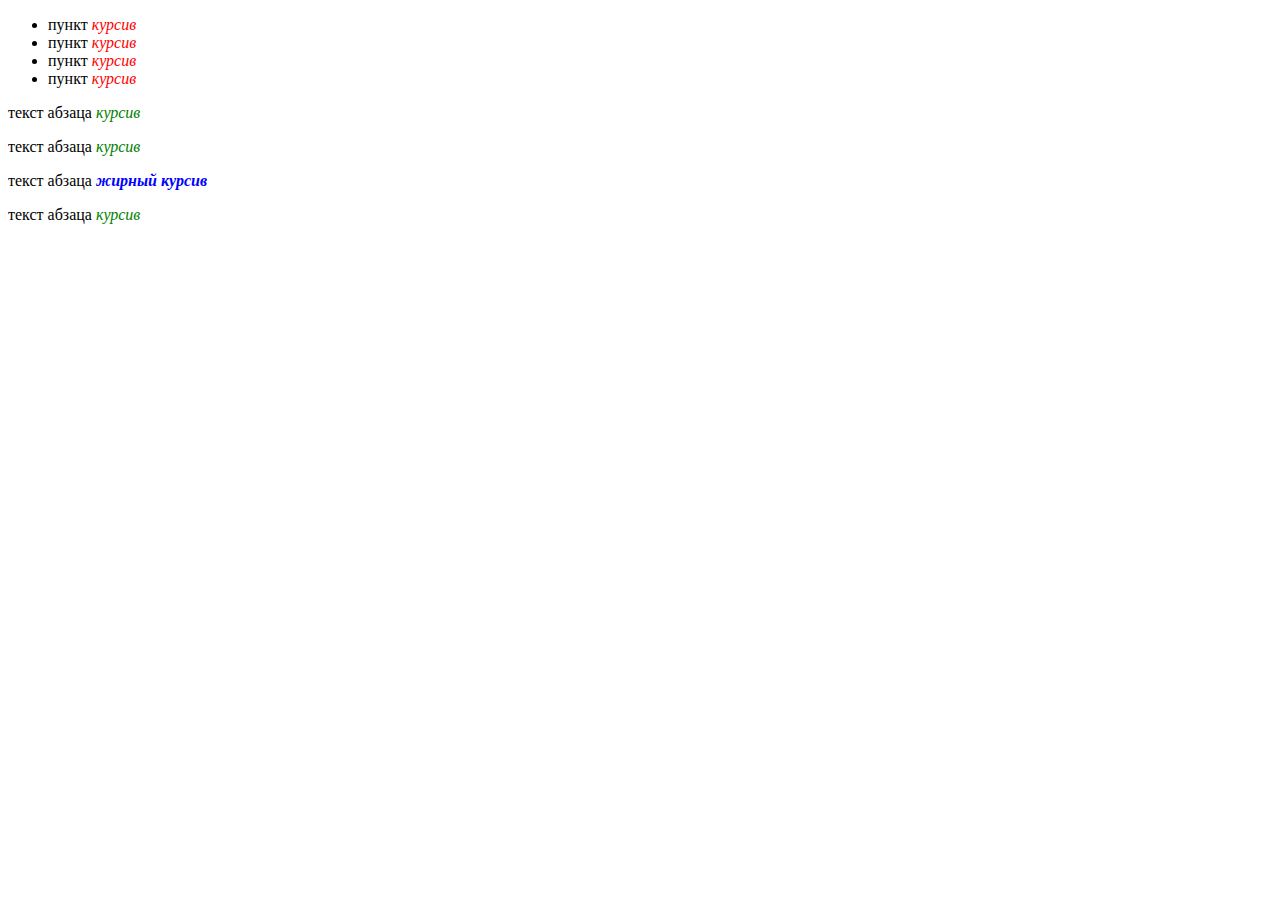
==== index5.html @ 23a9b988 "comment" ====
<!DOCTYPE html>
<html lang="en">
<head>
    <meta charset="UTF-8">
    <meta http-equiv="X-UA-Compatible" content="IE=edge">
    <meta name="viewport" content="width=device-width, initial-scale=1.0">
    <title>Lab2.3</title>
    <link rel="stylesheet" href="css/style.css">
</head>
<body>
    <ul>
        <li>пункт <i>курсив</i></li>
        <li>пункт <i>курсив</i></li>
        <li>пункт <i>курсив</i></li>
        <li>пункт <i>курсив</i></li>
    </ul>
    <p>
        текст абзаца <i>курсив</i>
    </p>
    <p>
        текст абзаца <i>курсив</i>
    </p>

    <p>
        текст абзаца <b><i>жирный курсив</i></b>
    </p>
    <p>
        текст абзаца <i>курсив</i>
    </p>
    
     
</body>
</html>
---- css/style.css ----
/*index2
p{
    color: orange;
    width: 300px;
    text-align: justify;
}
h1{
    color:green;
    text-align: right;
}
h2{
    color:blue;
    text-align: center;
    width: 300px;
}

h3{
    color:red;
}

td{
    text-align: center;
}
table{
    width: 500px;
}
th{
    text-align: left;
}*/


/*index3
table{
    width: 500px;
    height: 300px;
}
td{
    text-align: center;
    font-weight: bold;
}
th{
    font-weight: normal;
}
h2{
    font-style: italic;
}
.t1{
    color: green;
    text-decoration: line-through;
}
.t2{
    font-size: 16pt;
    text-decoration:underline;
}

a{
    color:red;
    text-decoration: none;
}*/
/*index4
h1{
    text-align: center;
    color: blue;
}

h2{
    text-align: center;
    color: green;
    font-weight: normal;
}
p{
    text-align: justify;
    font-family: Arial, Helvetica, sans-serif;
}
i{
    color:green;
}
li{
    text-align: justify;
}*/
p i {
color:green;
}
ul i{
    color:red;
}

p b i{
    color: blue;
}
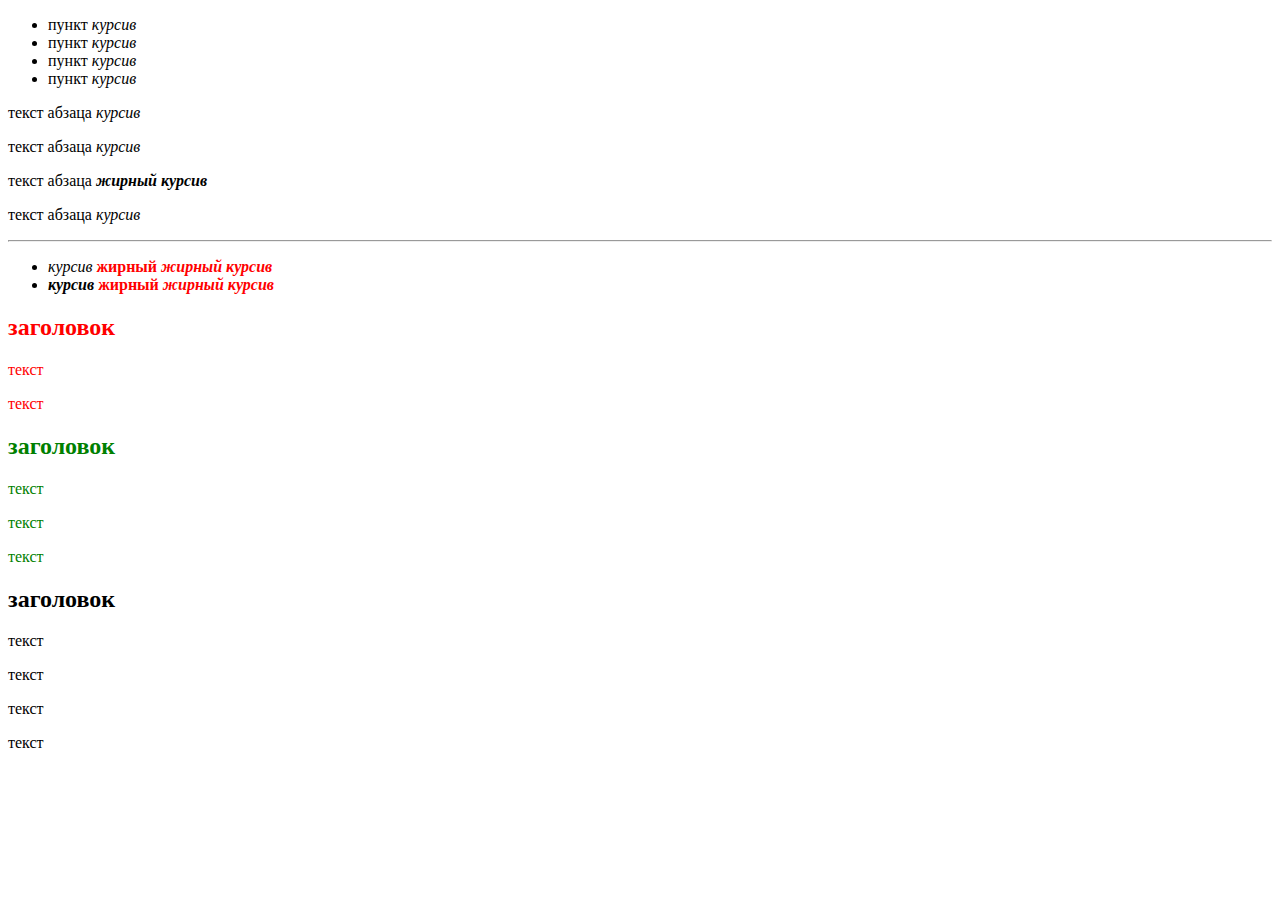
==== commit 5e2e13ea: "comment" ====
--- a/index5.html
+++ b/index5.html
@@ -29,5 +29,59 @@
     </p>
     
      
+<hr>
+
+<ul>
+	<li>
+		<i>курсив</i>
+		<b>жирный</b>
+		<b><i>жирный курсив</i></b>
+	</li>
+	<li>
+		<i><b>курсив</b></i>
+		<b>жирный</b>
+		<b><i>жирный курсив</i></b>
+	</li>
+</ul>
+
+
+<div class="div1">
+	<h2>заголовок</h2>
+	<p>
+		текст
+	</p>
+	<p>
+		текст
+	</p>
+</div>
+<div class="div2">
+	<h2>заголовок</h2>
+	<p>
+		текст
+	</p>
+	<p>
+		текст
+	</p>
+	<p>
+		текст
+	</p>
+</div>
+<div>
+	<h2>заголовок</h2>
+	<p>
+		текст
+	</p>
+	<p>
+		текст
+	</p>
+	<p>
+		текст
+	</p>
+	<p>
+		текст
+	</p>
+</div>
+
+
 </body>
 </html>--- a/css/style.css
+++ b/css/style.css
@@ -78,7 +78,7 @@
 li{
     text-align: justify;
 }*/
-p i {
+/*p i {
 color:green;
 }
 ul i{
@@ -87,4 +87,17 @@
 
 p b i{
     color: blue;
+}
+*/
+
+li > b{
+    color:red;
+}
+.div1 {
+    color: red;
+}
+
+.div2{
+    color:green;
+
 }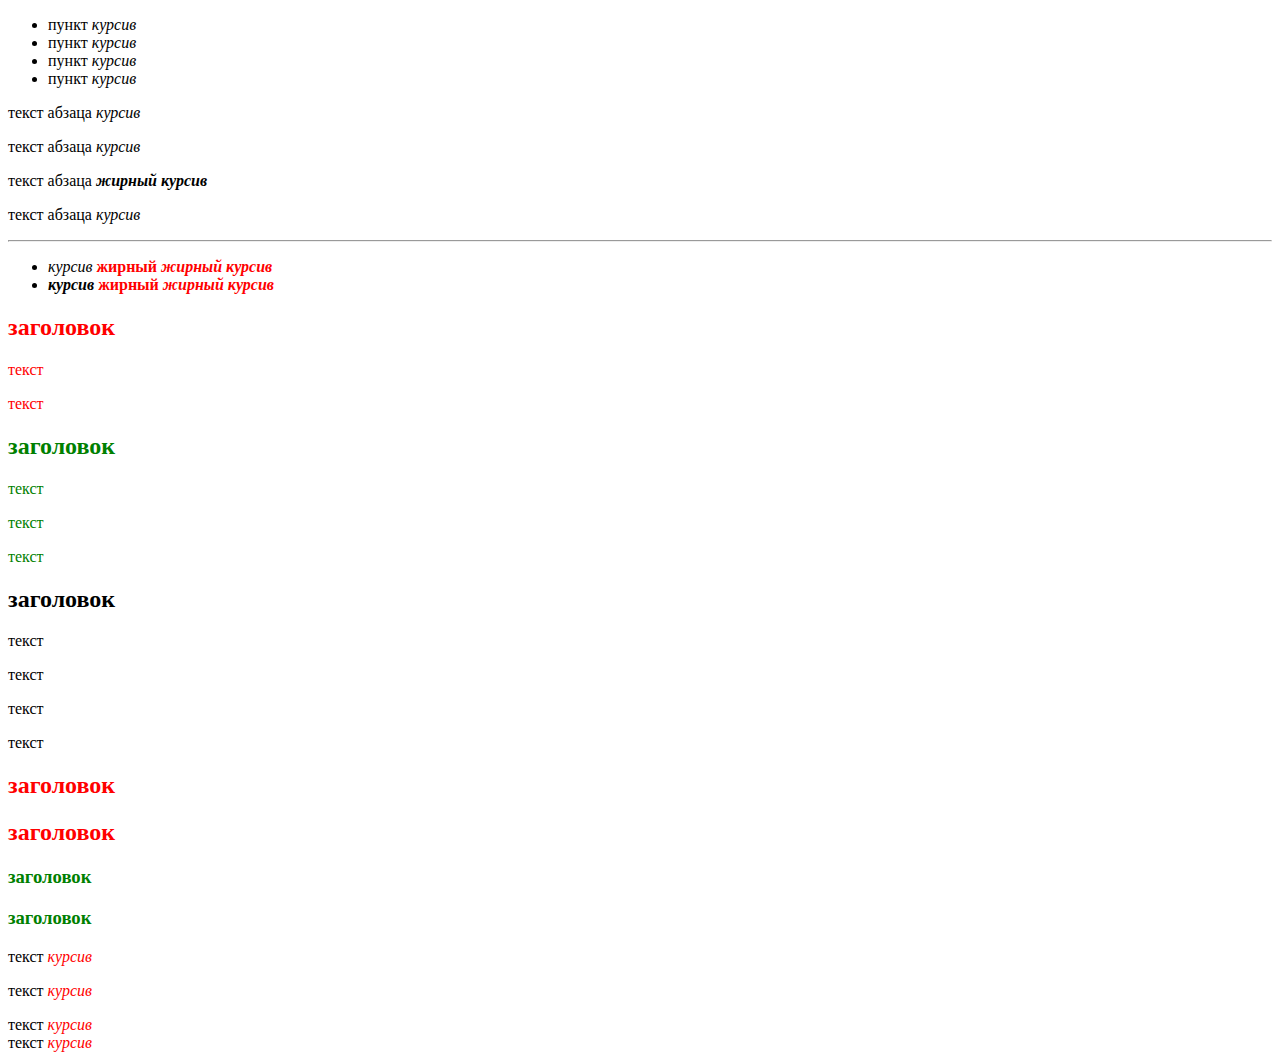
==== commit d4b8fd45: "comment" ====
--- a/index5.html
+++ b/index5.html
@@ -82,6 +82,26 @@
 	</p>
 </div>
 
+<h2 class="header">заголовок</h2>
+<h2 class="header">заголовок</h2>
+<h3 class="header">заголовок</h3>
+<h3 class="header">заголовок</h3>
+
+
+
+<p class="eee">
+	текст <i>курсив</i>
+</p>
+<p class="eee">
+	текст <i>курсив</i>
+</p>
+<div class="eee">
+	текст <i>курсив</i>
+</div>
+<div class="eee">
+	текст <i>курсив</i>
+</div>
+
 
 </body>
 </html>--- a/css/style.css
+++ b/css/style.css
@@ -100,4 +100,16 @@
 .div2{
     color:green;
 
+}
+
+h2.header {
+    color:red;
+}
+
+h3.header{
+    color:green;
+}
+
+.eee i{
+    color: red;
 }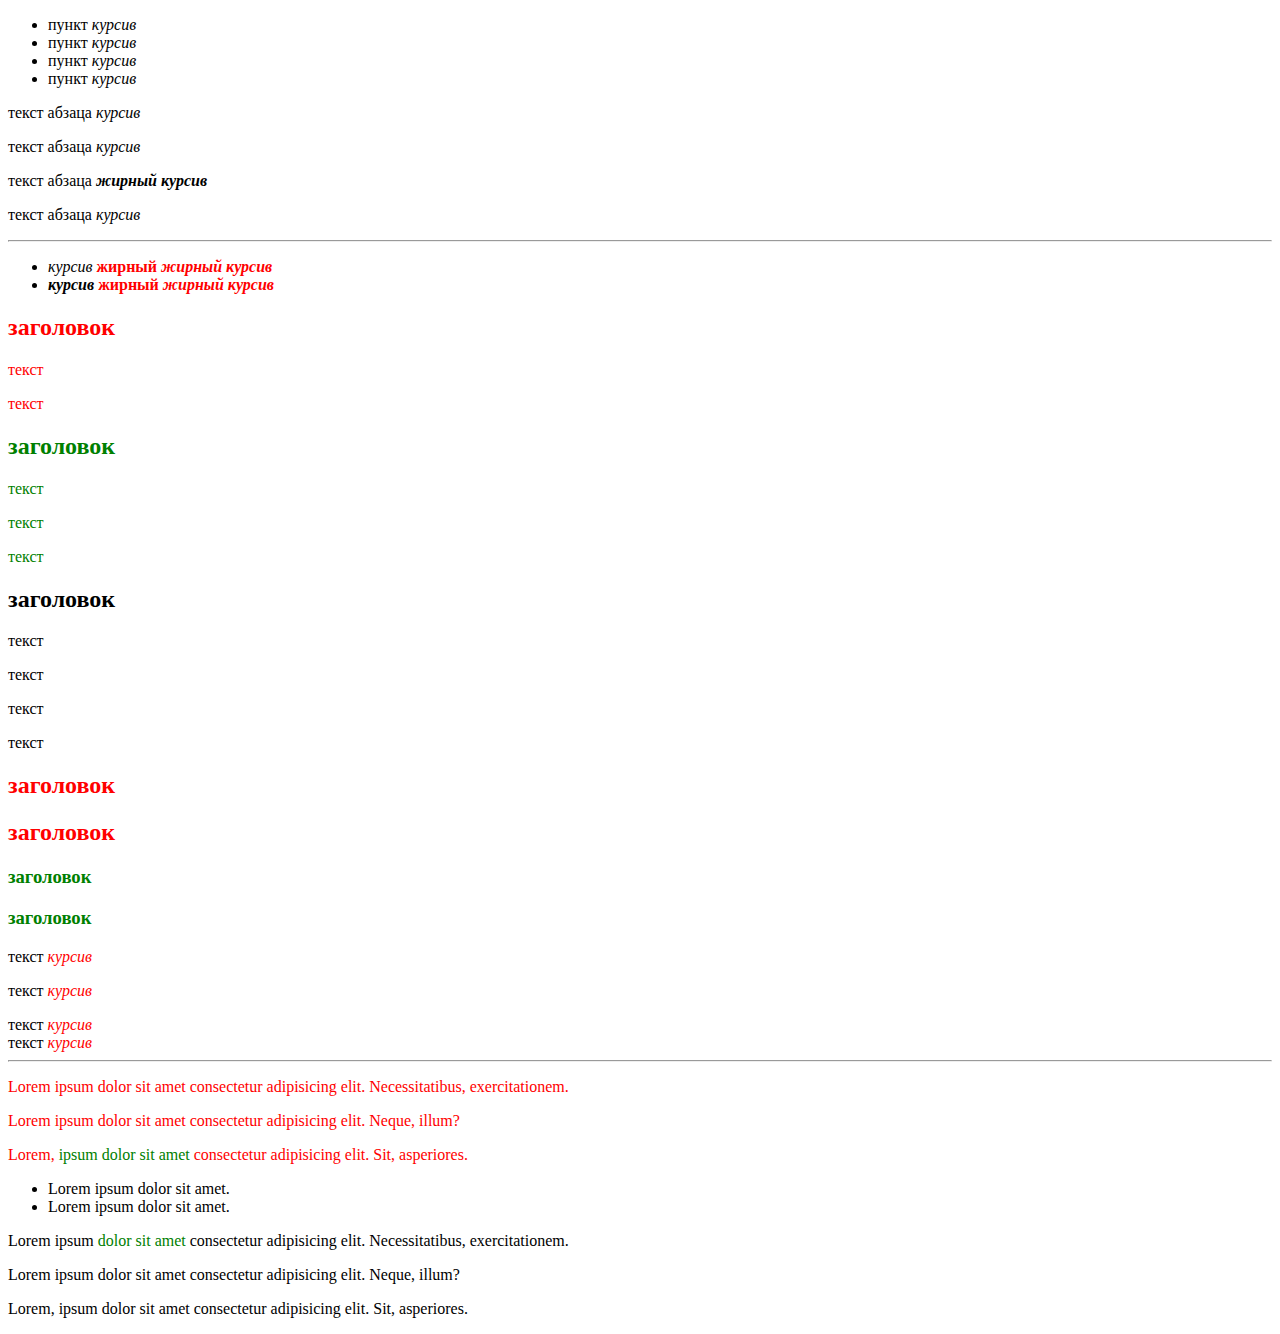
==== commit 5775dcd8: "comment" ====
--- a/index5.html
+++ b/index5.html
@@ -101,7 +101,21 @@
 <div class="eee">
 	текст <i>курсив</i>
 </div>
-
+<hr>
+<div class="aaa">
+	<p class="bbb">Lorem ipsum dolor sit amet consectetur adipisicing elit. Necessitatibus, exercitationem.</p>
+	<p class="bbb">Lorem ipsum dolor sit amet consectetur adipisicing elit. Neque, illum?</p>
+	<p class="bbb">Lorem, <span class="bbb">ipsum dolor sit amet</span> consectetur adipisicing elit. Sit, asperiores.</p>
+</div>
+<div class="aaa">
+	<ul>
+		<li class="bbb">Lorem ipsum dolor sit amet.</li>
+		<li>Lorem ipsum dolor sit amet.</li>
+	</ul>
+	<p>Lorem ipsum <span class="bbb">dolor sit amet</span> consectetur adipisicing elit. Necessitatibus, exercitationem.</p>
+	<p>Lorem ipsum dolor sit amet consectetur adipisicing elit. Neque, illum?</p>
+	<p>Lorem, ipsum dolor sit amet consectetur adipisicing elit. Sit, asperiores.</p>
+</div>
 
 </body>
 </html>--- a/css/style.css
+++ b/css/style.css
@@ -112,4 +112,12 @@
 
 .eee i{
     color: red;
-}+}
+
+.aaa p.bbb {
+	color: red;
+}
+
+.aaa p .bbb {
+	color:green;
+}
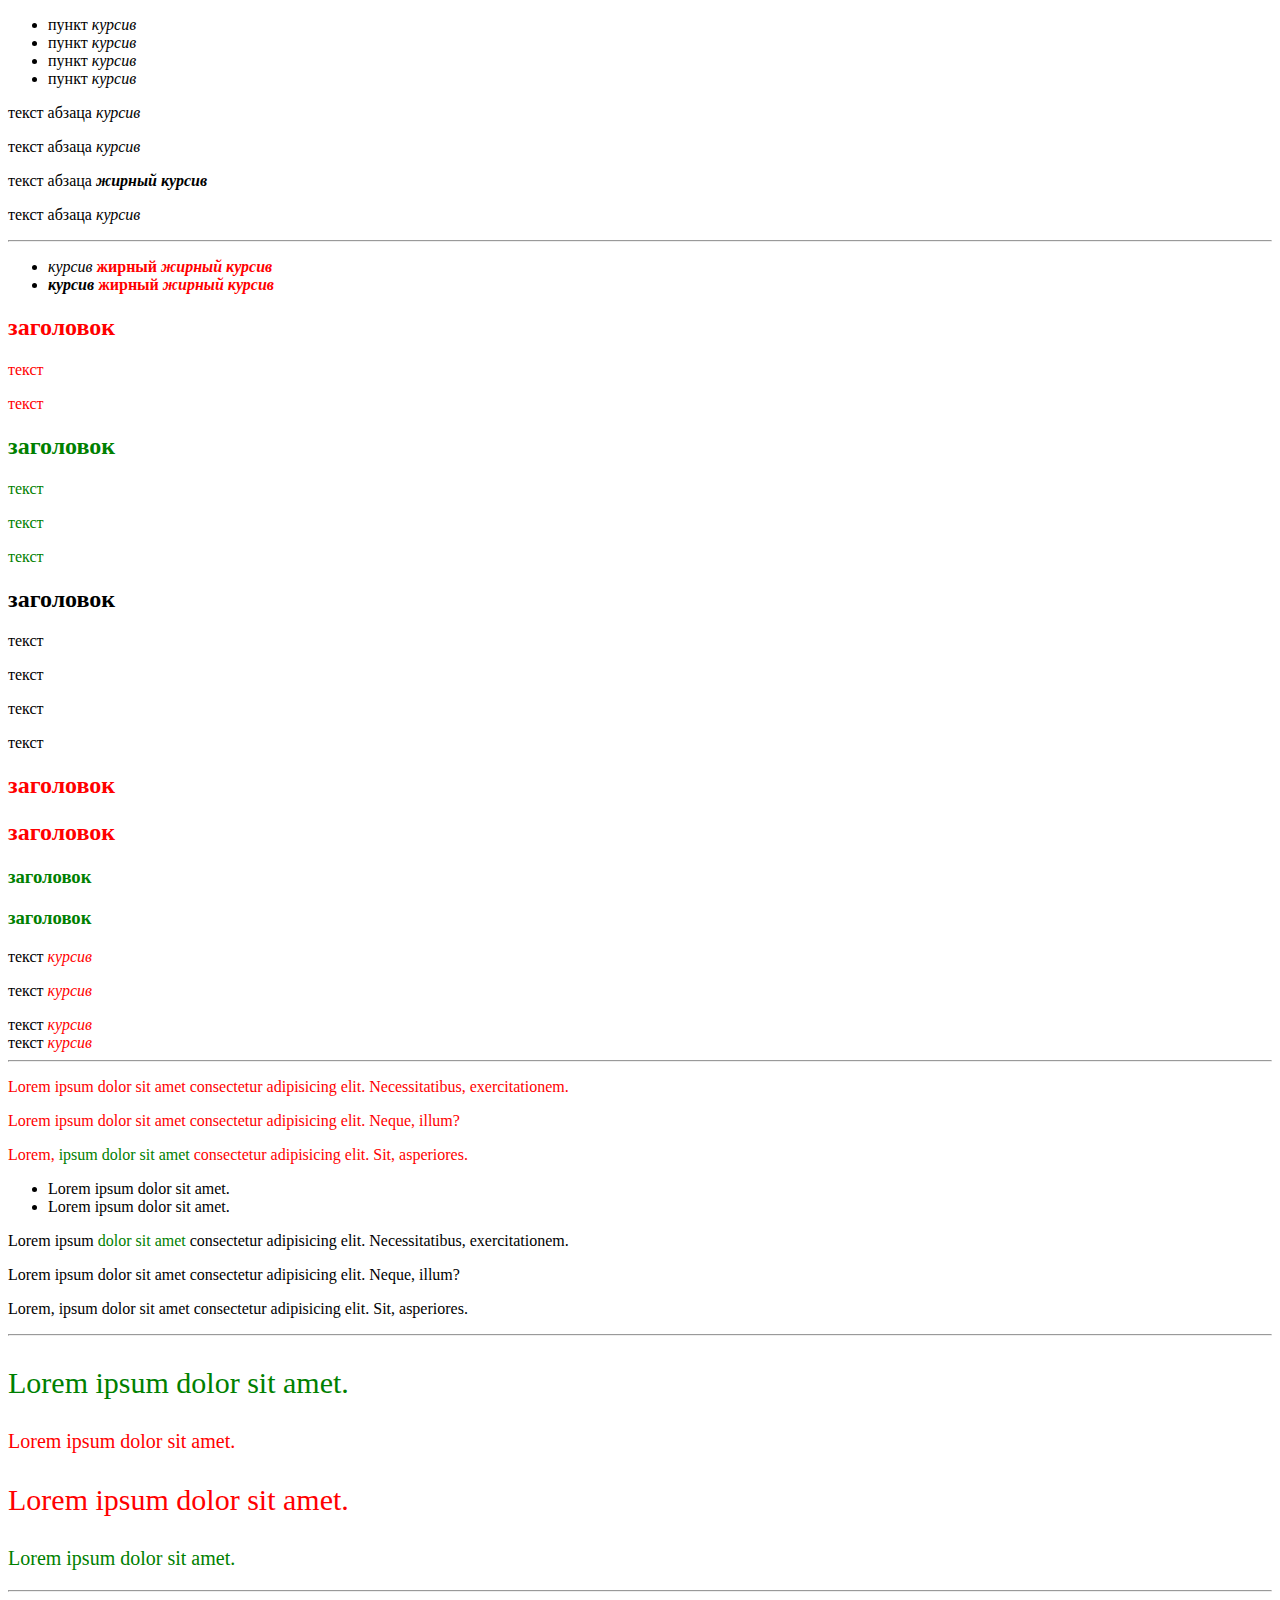
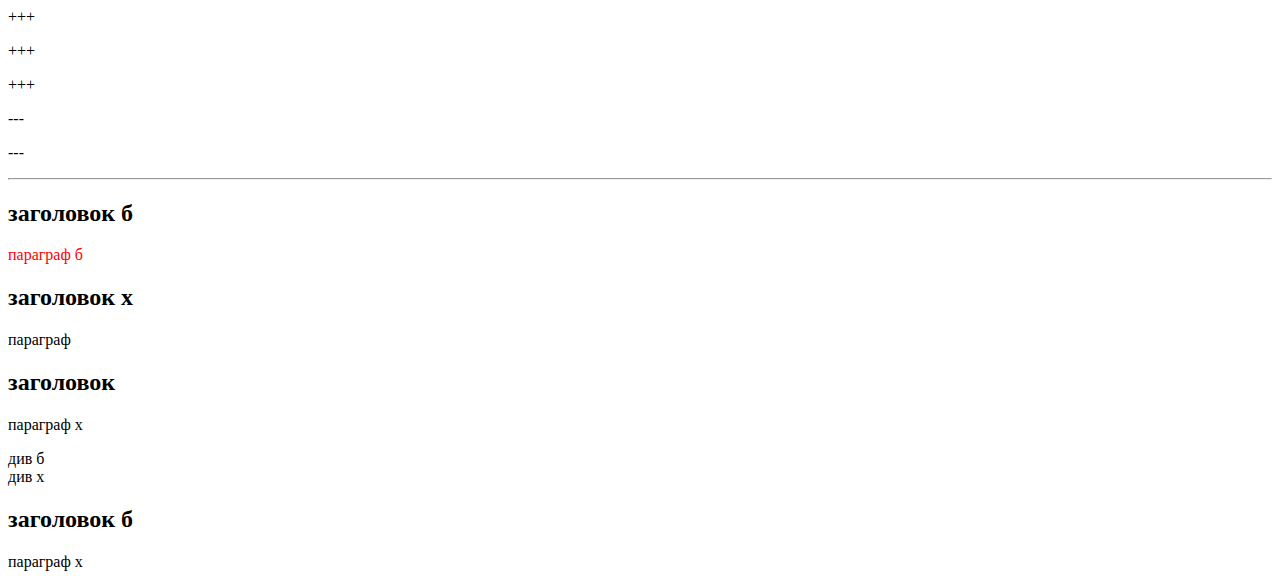
==== commit d95607f9: "comment" ====
--- a/index5.html
+++ b/index5.html
@@ -116,6 +116,64 @@
 	<p>Lorem ipsum dolor sit amet consectetur adipisicing elit. Neque, illum?</p>
 	<p>Lorem, ipsum dolor sit amet consectetur adipisicing elit. Sit, asperiores.</p>
 </div>
+ <hr>
+ <p class="success large">Lorem ipsum dolor sit amet.</p>
+ <p class="error small">Lorem ipsum dolor sit amet.</p>
+ <p class="error large">Lorem ipsum dolor sit amet.</p>
+ <p class="success small">Lorem ipsum dolor sit amet.</p>
+<hr>
+
+<div>
+	<p>
+		+++
+	</p>
+	<p>
+		+++
+	</p>
+</div>
+<div>
+	<p>
+		+++
+	</p>
+</div>
+
+<p>
+	---
+</p>
+<p>
+	---
+</p>
+<hr>
+<div id="block">
+	<h2 class="bbb">заголовок б</h2>
+	<p class="bbb">
+		параграф б
+	</p>
+	
+	<h2 class="xxx">заголовок х</h2>
+	<p>
+		параграф
+	</p>
+	
+	<h2>заголовок</h2>
+	<p class="xxx">
+		параграф х
+	</p>
+	
+	<div class="bbb">
+		див б
+	</div>
+	<div class="xxx">
+		див х
+	</div>
+</div>
+
+<h2 class="bbb">заголовок б</h2>
+<p class="xxx">
+	параграф х
+</p>
+
+
 
 </body>
 </html>--- a/css/style.css
+++ b/css/style.css
@@ -121,3 +121,24 @@
 .aaa p .bbb {
 	color:green;
 }
+
+.success {
+	color: green;
+}
+.error {
+	color: red;
+}
+.large {
+	font-size: 30px;
+}
+.small {
+	font-size: 20px;
+}
+
+/*div > p{
+    color:hotpink;
+}*/
+
+#block p.bbb{
+    color: red;
+}
